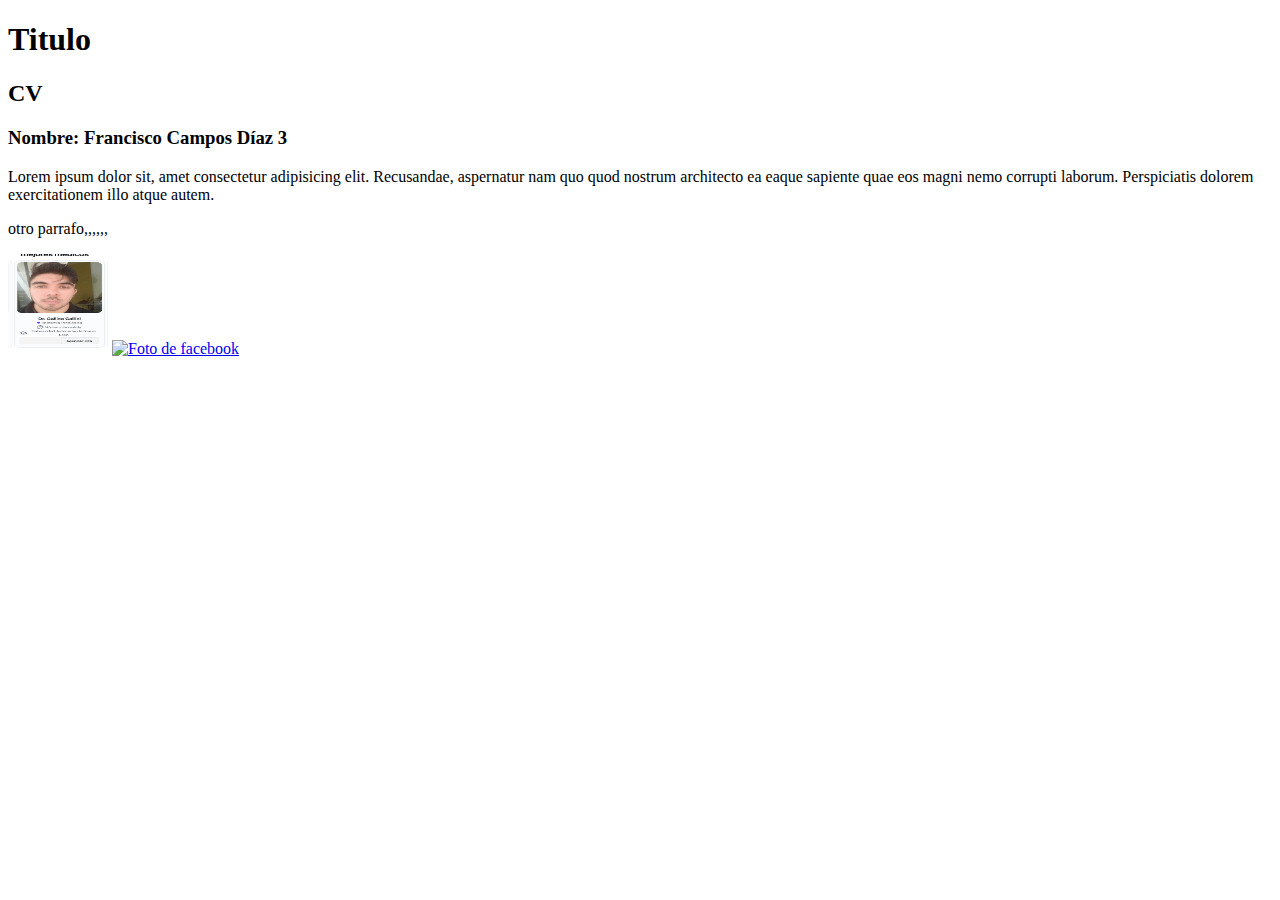
==== primer-pagina/index.html @ 9fc4d23e "Init proyect" ====
<!DOCTYPE html>
<html lang="es">
  <head>
    <meta charset="UTF-8" />
    <meta name="viewport" content="width=device-width, initial-scale=1.0" />
    <title>Mi primera pagina</title>
  </head>
  <body>
    <!-- 
      TODO: Crear pagina de presentacion
      Comentario 
    jasd
  jasdk
jasd
jasd
-->
    <h1>Titulo</h1>
    <h2 class="" id="">CV</h2>
    <h3>Nombre: Francisco Campos Díaz 3</h3>
    <p>
      Lorem ipsum dolor sit, amet consectetur adipisicing elit. Recusandae,
      aspernatur nam quo quod nostrum architecto ea eaque sapiente quae eos
      magni nemo corrupti laborum. Perspiciatis dolorem exercitationem illo
      atque autem.
    </p>
    <p>otro parrafo,,,,,,</p>
    <img
      src="./img/screen1.png"
      alt="Foto deperrito"
      height="100"
      width="100"
    />
    <a href="https://instagram.com/id">
      <img
        src="https://cdn.icon-icons.com/icons2/2429/PNG/512/facebook_logo_icon_147291.png"
        alt="Foto de facebook"
        height="100"
        width="100"
      />
    </a>
  </body>
</html>
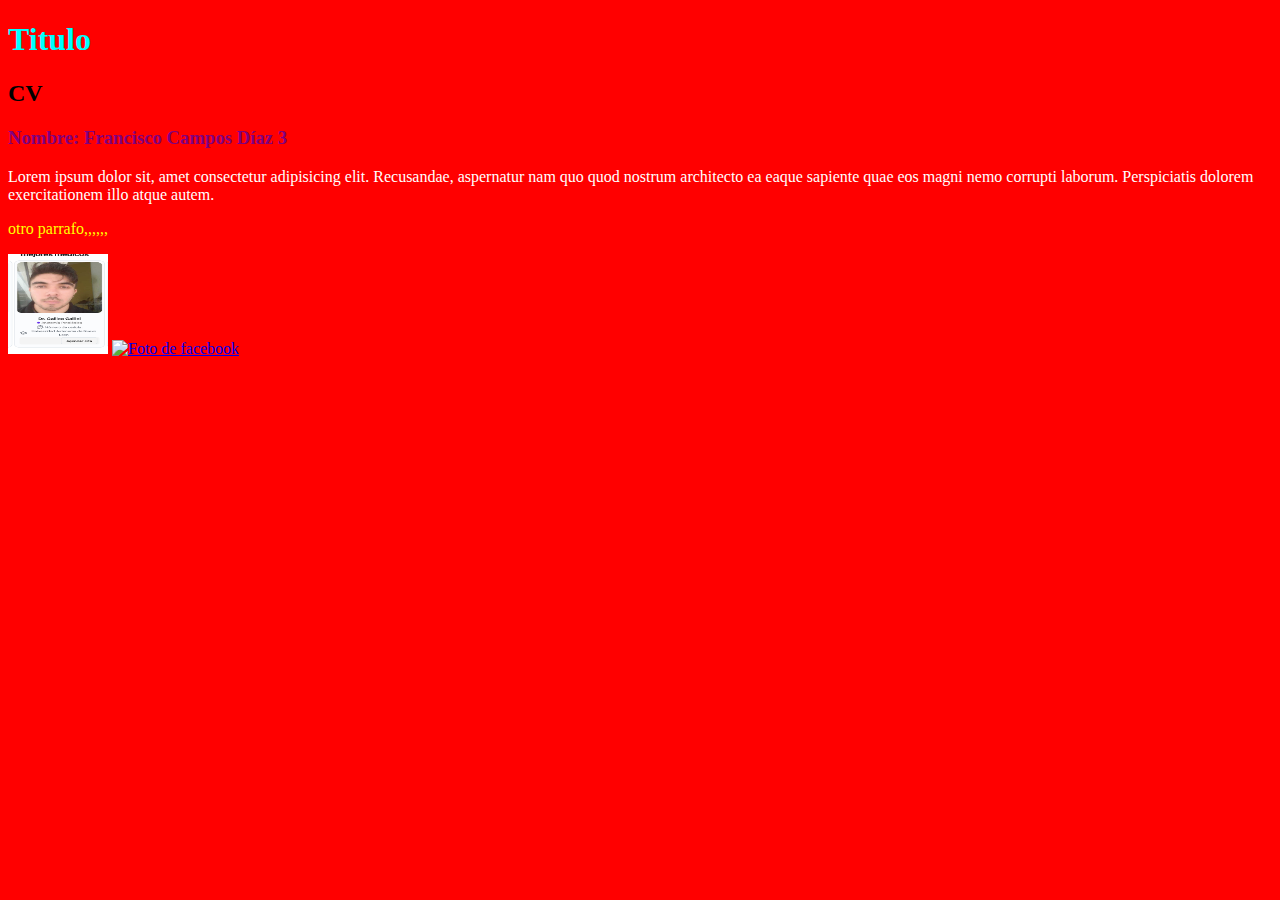
==== commit 3065abc7: "se agrego mas estilos a la pagina" ====
--- a/primer-pagina/index.html
+++ b/primer-pagina/index.html
@@ -4,29 +4,31 @@
     <meta charset="UTF-8" />
     <meta name="viewport" content="width=device-width, initial-scale=1.0" />
     <title>Mi primera pagina</title>
+    <link rel="stylesheet" href="index.css">
   </head>
   <body>
     <!-- 
       TODO: Crear pagina de presentacion
       Comentario 
+      cambio
     jasd
   jasdk
 jasd
 jasd
 -->
     <h1>Titulo</h1>
-    <h2 class="" id="">CV</h2>
-    <h3>Nombre: Francisco Campos Díaz 3</h3>
-    <p>
+    <h2 id="id1">CV</h2>
+    <h3 class="jesus" id="id2" >Nombre: Francisco Campos Díaz 3</h3>
+    <p >
       Lorem ipsum dolor sit, amet consectetur adipisicing elit. Recusandae,
       aspernatur nam quo quod nostrum architecto ea eaque sapiente quae eos
       magni nemo corrupti laborum. Perspiciatis dolorem exercitationem illo
       atque autem.
     </p>
-    <p>otro parrafo,,,,,,</p>
+    <p class="jesus">otro parrafo,,,,,,</p>
     <img
       src="./img/screen1.png"
-      alt="Foto deperrito"
+      alt="Foto de perrito"
       height="100"
       width="100"
     />
--- a/primer-pagina/index.css
+++ b/primer-pagina/index.css
@@ -0,0 +1,18 @@
+body {
+  background-color: rgb(0, 255, 106);
+}  
+p{
+  color: white;
+}
+h1{
+  color: aqua;
+}
+#id2{
+  color:purple;
+}
+.jesus{
+  color: yellow;
+}
+body {
+  background-color: red;
+}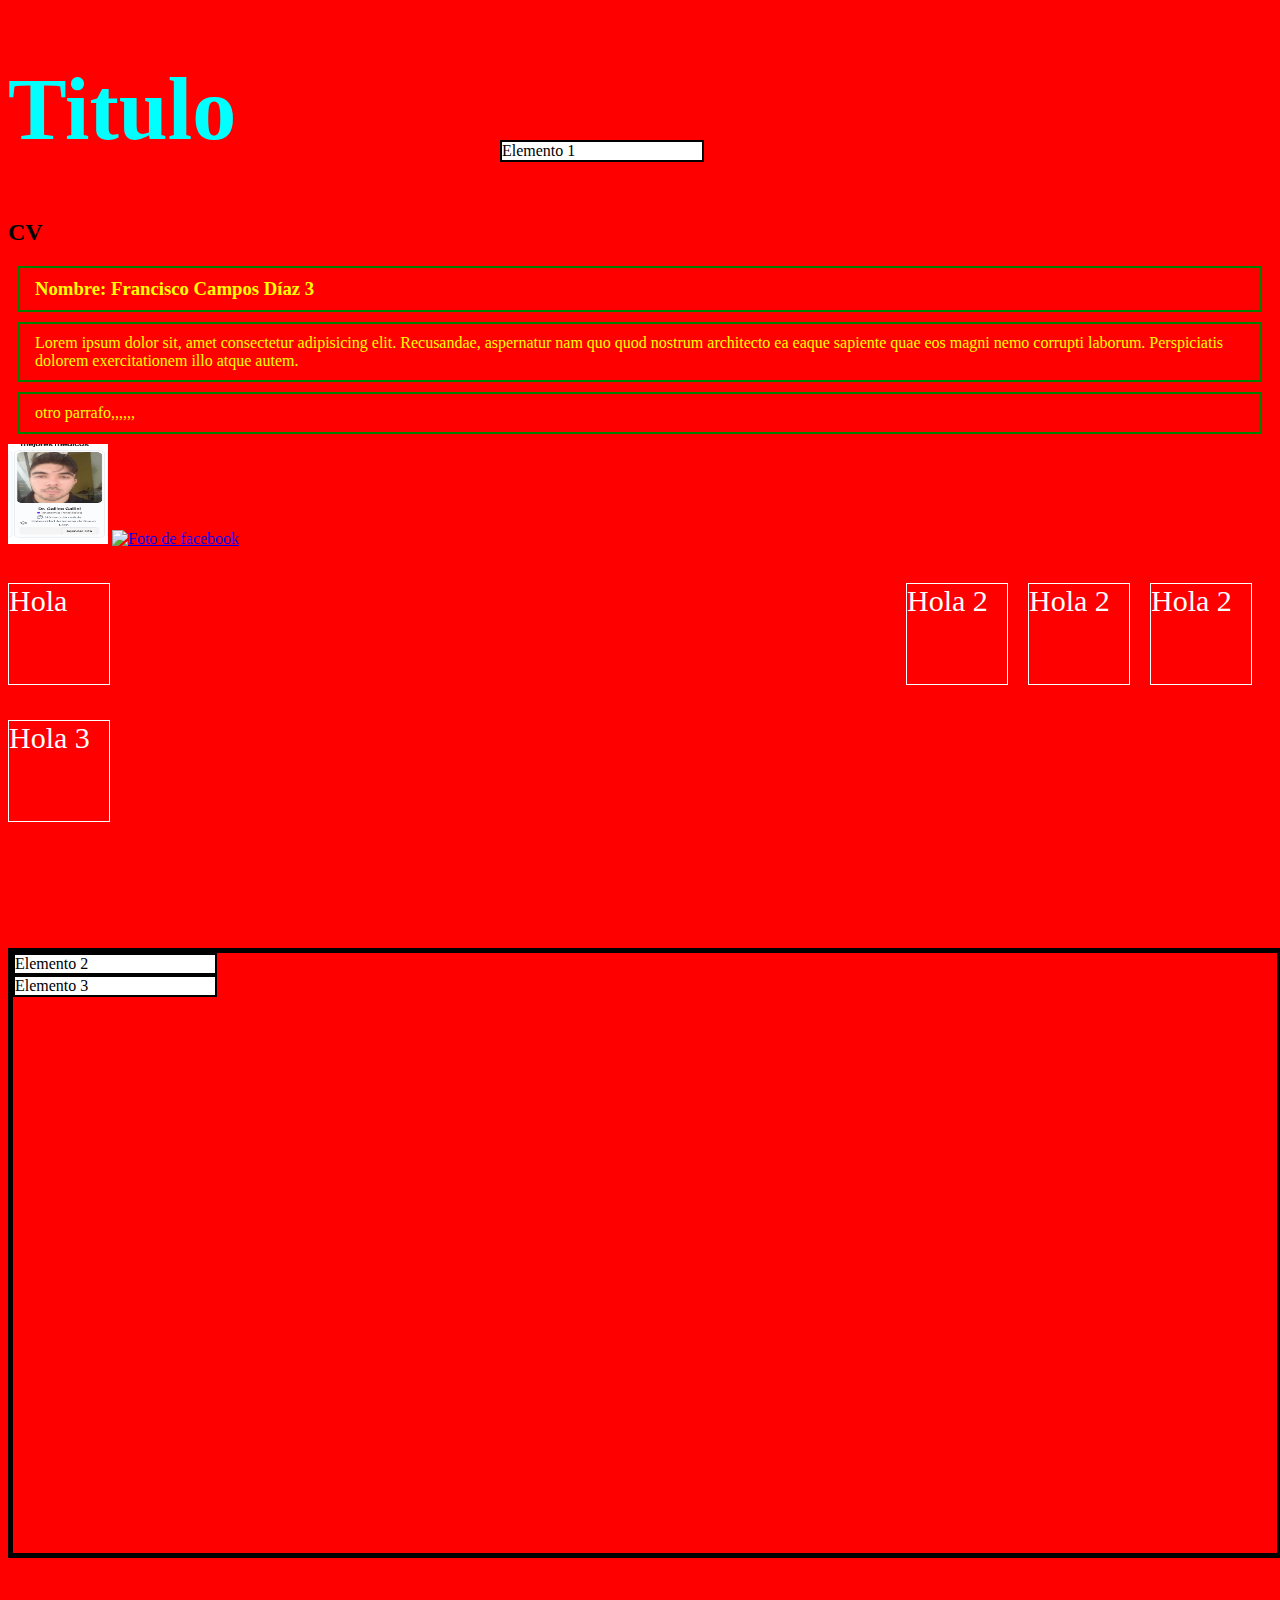
==== commit 52200f4e: "primera pagina" ====
--- a/primer-pagina/index.html
+++ b/primer-pagina/index.html
@@ -19,7 +19,7 @@
     <h1>Titulo</h1>
     <h2 id="id1">CV</h2>
     <h3 class="jesus" id="id2" >Nombre: Francisco Campos Díaz 3</h3>
-    <p >
+    <p class="jesus">
       Lorem ipsum dolor sit, amet consectetur adipisicing elit. Recusandae,
       aspernatur nam quo quod nostrum architecto ea eaque sapiente quae eos
       magni nemo corrupti laborum. Perspiciatis dolorem exercitationem illo
@@ -40,5 +40,35 @@
         width="100"
       />
     </a>
+    <div class="padre">
+      <div class="hijo">
+        Hola
+      </div>
+      <div class="hijo2">
+        Hola 2
+      </div>
+      <div class="hijo2">
+        Hola 2
+      </div>
+      <div class="hijo2">
+        Hola 2
+      </div>
+      <div class="limpiar">
+      </div>
+      <div class="hijo3">
+        Hola 3
+      </div>
+    </div>
+    <div class="contenedor">
+      <div class="elemento elemento1">
+        Elemento 1
+      </div>
+      <div class="elemento">
+        Elemento 2
+      </div>
+      <div class="elemento">
+        Elemento 3
+      </div>
+    </div>
   </body>
 </html>
--- a/primer-pagina/index.css
+++ b/primer-pagina/index.css
@@ -1,18 +1,90 @@
 body {
   background-color: rgb(0, 255, 106);
+  height: 2000px;
 }  
 p{
   color: white;
 }
 h1{
   color: aqua;
+  font-size: 88px;
 }
-#id2{
-  color:purple;
-}
+
 .jesus{
   color: yellow;
+  padding: 10px 15px 10px 15px;
+  margin: 10px;
+  border: 2px solid green;
 }
 body {
   background-color: red;
+}
+.padre{
+  width: 100%;
+  background-image: url("https://encrypted-tbn0.gstatic.com/images?q=tbn:ANd9GcTbYc1ixoXNYAIIgMUPriVdoVzuHD7LkSapNc43JQQ9fw&s");
+  background-repeat: no-repeat;
+  background-position: center;
+  background-size: cover;
+  height: 400px;
+}
+.hijo{
+  color: white;
+  font-size: 30px;
+  width: 100px;
+  height: 100px;
+  margin: 0 auto;
+  margin-top: 35px;
+  border: 1px solid white;
+  display: inline-block;
+  margin-right: 20px;
+}
+.hijo2{
+  color: white;
+  font-size: 30px;
+  width: 100px;
+  height: 100px;
+  margin: 0 auto;
+  margin-top: 35px;
+  border: 1px solid white;
+  display: inline-block;
+  margin-right: 20px;
+  float: right;
+}
+.hijo3{
+  color: white;
+  font-size: 30px;
+  width: 100px;
+  height: 100px;
+  margin: 0 auto;
+  margin-top: 35px;
+  border: 1px solid white;
+  display: inline-block;
+}
+.limpiar{
+  clear: auto;
+}
+.contenedor{
+  width: 100%;
+  border: 5px solid black;
+  height: 600px;
+  position: relative;;
+}
+.elemento{
+  background-color: white;
+  color: black;
+  border: 2px solid black;
+  width: 200px;
+}
+
+.elemento1{
+  width: 200px;
+  position: fixed;
+  left: 500px;
+  top: 140px;
+}
+.elemento2{
+  width: 200px;
+}
+.elemento3{
+  width: 200px;
 }